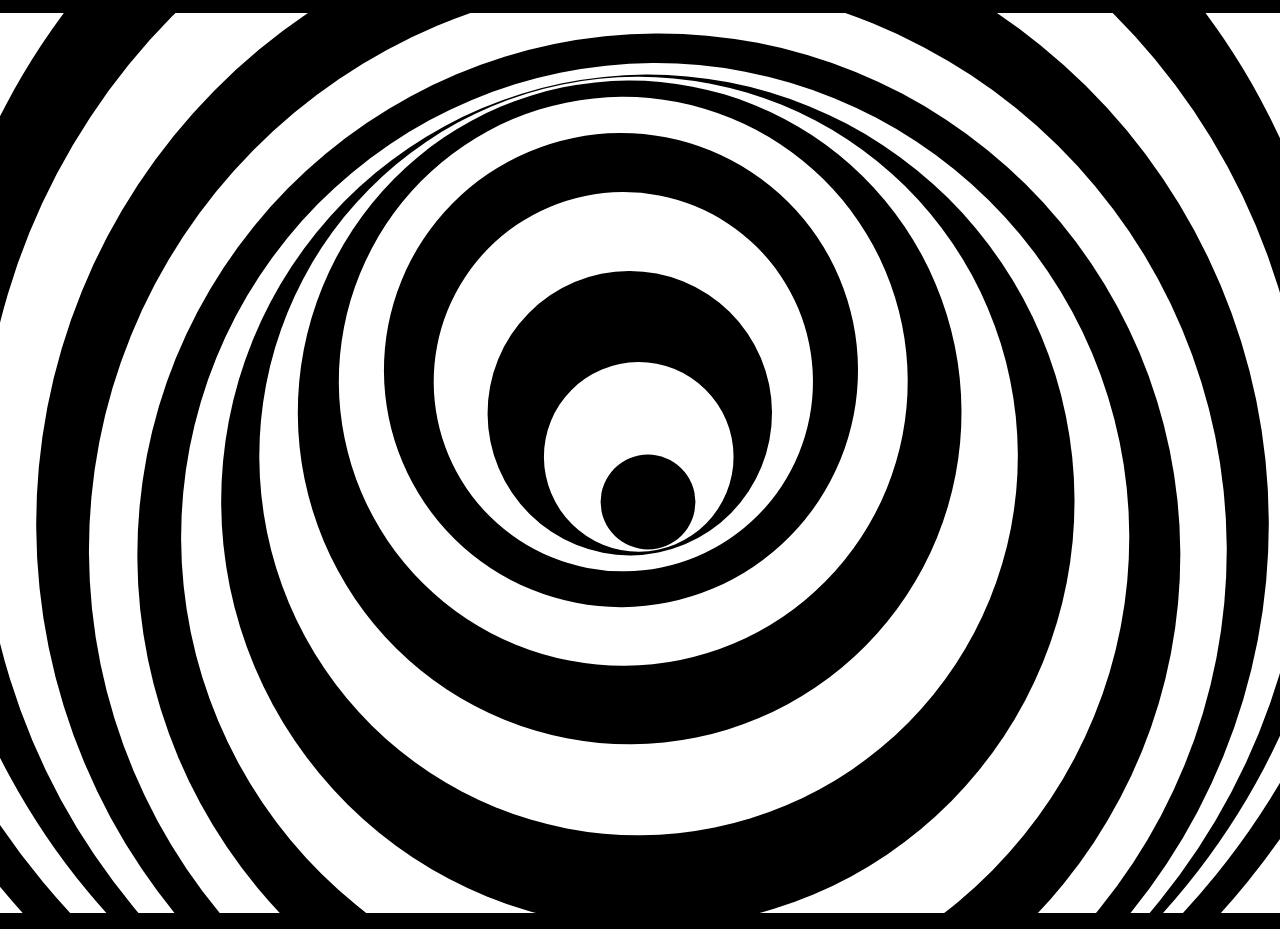
==== web/index.html @ 103ab3c4 "remove link change title" ====
<!DOCTYPE html>
<html lang="en">
  <head>
    <title>remote control</title>
    <link rel="icon" type="image/x-icon" href="favicon.ico" />
    <link rel="stylesheet" href="styles.css" />
    <script src="canvas.js"></script>
  </head>
  <body>
    <p>
      <noscript>Please enable JavaScript...or else.</noscript>
      <canvas id="canvas"></canvas>
    </p>
  </body>
</html>
---- web/styles.css ----
body {
  background-color: black;
  margin: 0px;
  overflow: hidden;
}

p {
  font-family: monospace;
  text-align: center;
  color: white;
}
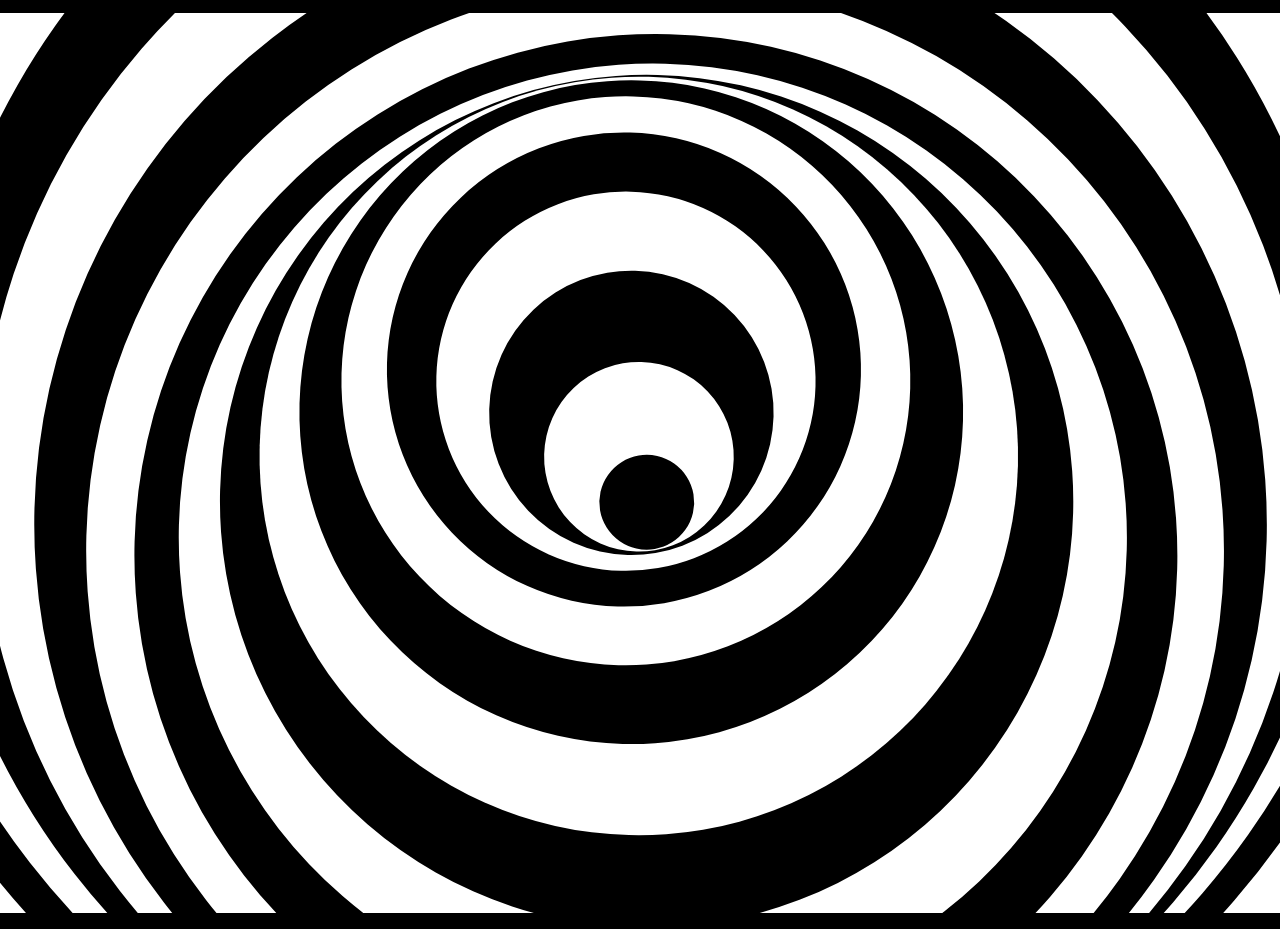
==== commit 0b3dd4f9: "remove favicon" ====
--- a/web/index.html
+++ b/web/index.html
@@ -2,7 +2,6 @@
 <html lang="en">
   <head>
     <title>remote control</title>
-    <link rel="icon" type="image/x-icon" href="favicon.ico" />
     <link rel="stylesheet" href="styles.css" />
     <script src="canvas.js"></script>
   </head>
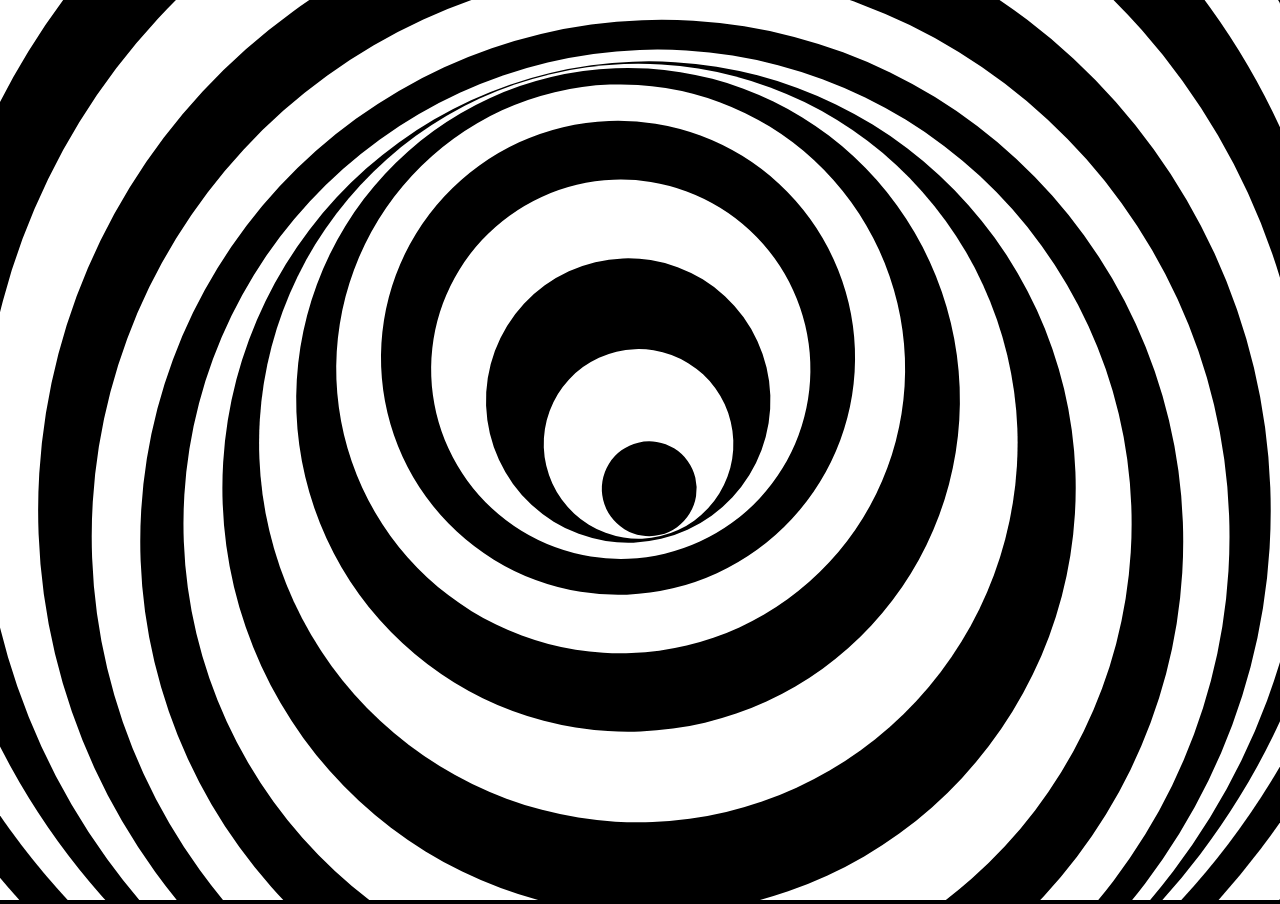
==== commit 453477c0: "remove paragraph" ====
--- a/web/index.html
+++ b/web/index.html
@@ -6,9 +6,7 @@
     <script src="canvas.js"></script>
   </head>
   <body>
-    <p>
-      <noscript>Please enable JavaScript...or else.</noscript>
-      <canvas id="canvas"></canvas>
-    </p>
+    <noscript>Please enable JavaScript...or else.</noscript>
+    <canvas id="canvas"></canvas>
   </body>
 </html>
--- a/web/styles.css
+++ b/web/styles.css
@@ -4,7 +4,8 @@
   overflow: hidden;
 }
 
-p {
+a,
+noscript {
   font-family: monospace;
   text-align: center;
   color: white;
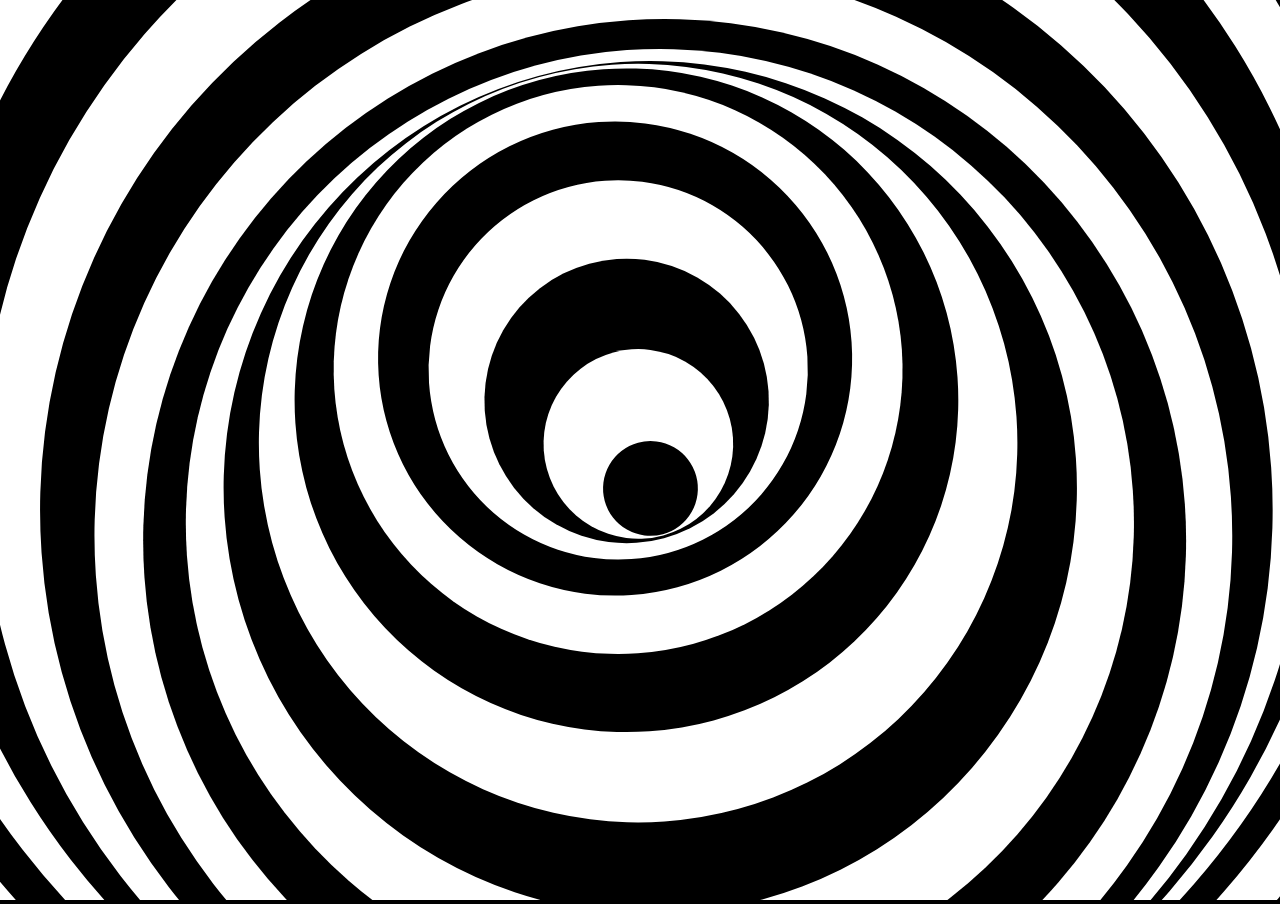
==== commit 85f61c20: "edit noscript message" ====
--- a/web/index.html
+++ b/web/index.html
@@ -6,7 +6,7 @@
     <script src="canvas.js"></script>
   </head>
   <body>
-    <noscript>Please enable JavaScript...or else.</noscript>
+    <noscript>Please enable JavaScript or else...</noscript>
     <canvas id="canvas"></canvas>
   </body>
 </html>
--- a/web/styles.css
+++ b/web/styles.css
@@ -6,7 +6,7 @@
 
 a,
 noscript {
+  color: white;
   font-family: monospace;
   text-align: center;
-  color: white;
 }
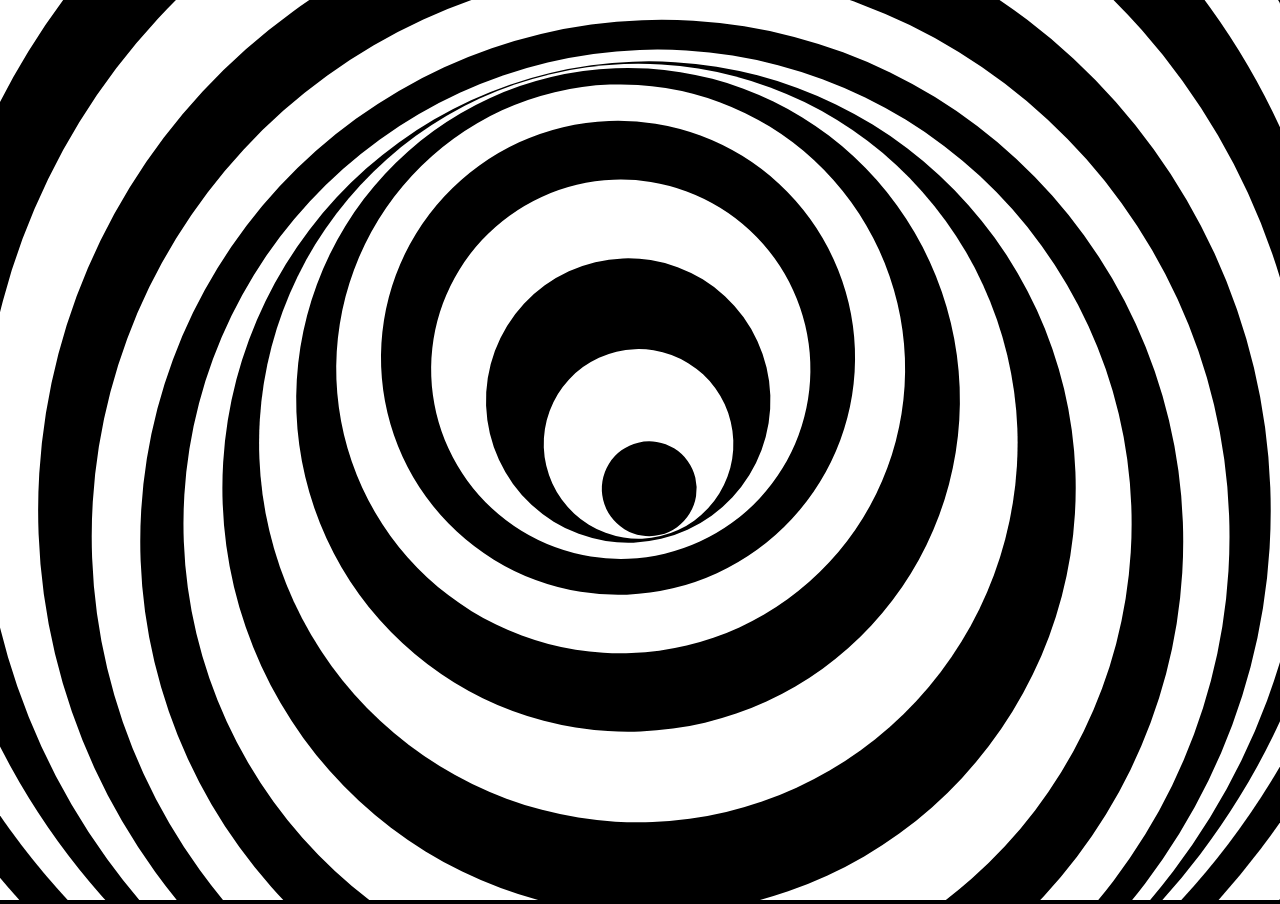
==== commit 324d3ce3: "edit title" ====
--- a/web/index.html
+++ b/web/index.html
@@ -1,7 +1,7 @@
 <!DOCTYPE html>
 <html lang="en">
   <head>
-    <title>remote control</title>
+    <title>Remote Control Solutions</title>
     <link rel="stylesheet" href="styles.css" />
     <script src="canvas.js"></script>
   </head>
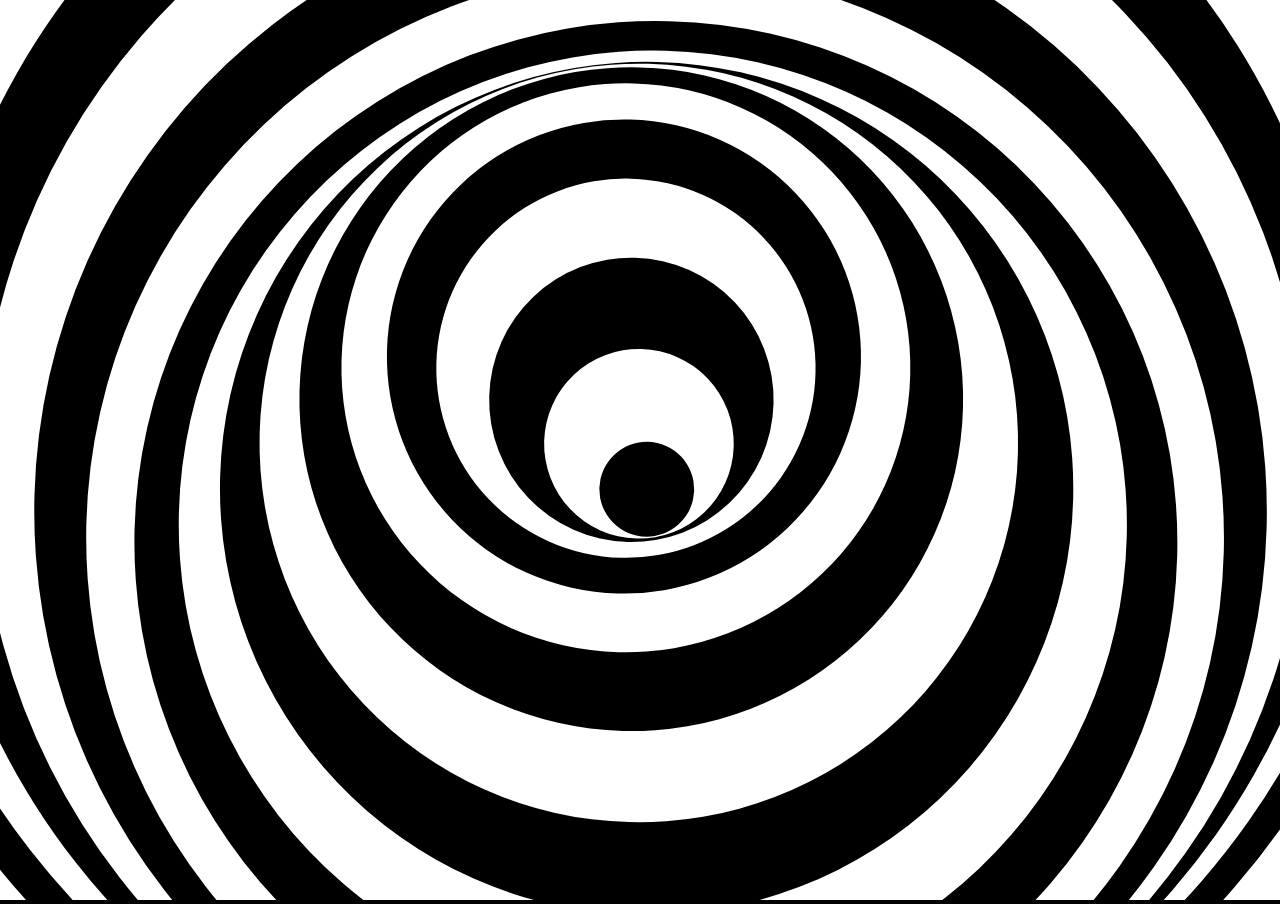
==== commit 6861e0ab: "edit title" ====
--- a/web/index.html
+++ b/web/index.html
@@ -1,12 +1,12 @@
 <!DOCTYPE html>
 <html lang="en">
   <head>
-    <title>Remote Control Solutions</title>
+    <title>Remote Control</title>
     <link rel="stylesheet" href="styles.css" />
     <script src="canvas.js"></script>
   </head>
   <body>
-    <noscript>Please enable JavaScript or else...</noscript>
+    <noscript>Please enable JavaScript...or else...</noscript>
     <canvas id="canvas"></canvas>
   </body>
 </html>
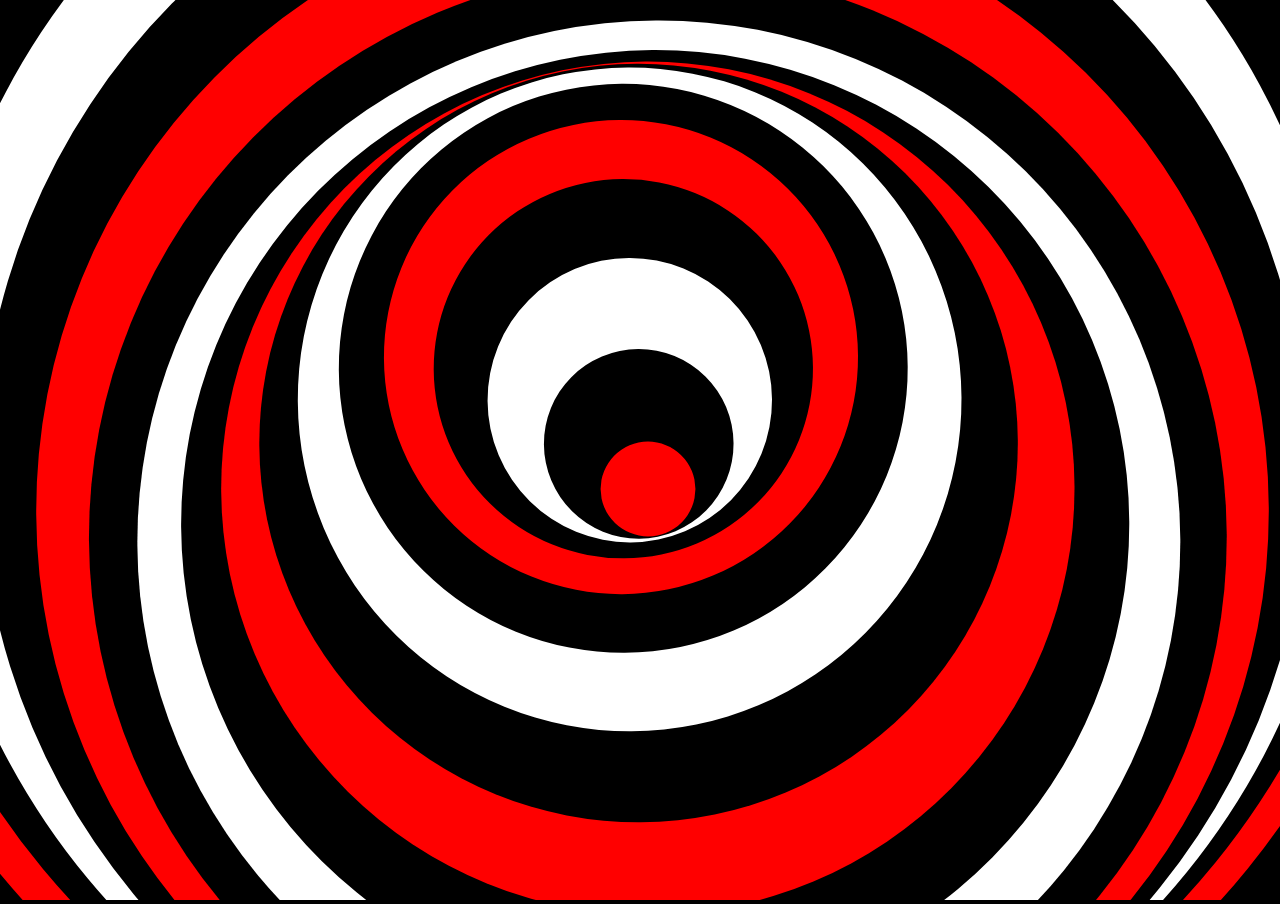
==== commit a80067fe: "add link change title back" ====
--- a/web/index.html
+++ b/web/index.html
@@ -1,12 +1,14 @@
 <!DOCTYPE html>
 <html lang="en">
   <head>
-    <title>Remote Control</title>
+    <title>djfav.ninja</title>
     <link rel="stylesheet" href="styles.css" />
     <script src="canvas.js"></script>
   </head>
   <body>
     <noscript>Please enable JavaScript...or else...</noscript>
-    <canvas id="canvas"></canvas>
+    <a href="https://github.com/djfav/remote-control">
+      <canvas id="canvas"></canvas>
+    </a>
   </body>
 </html>
